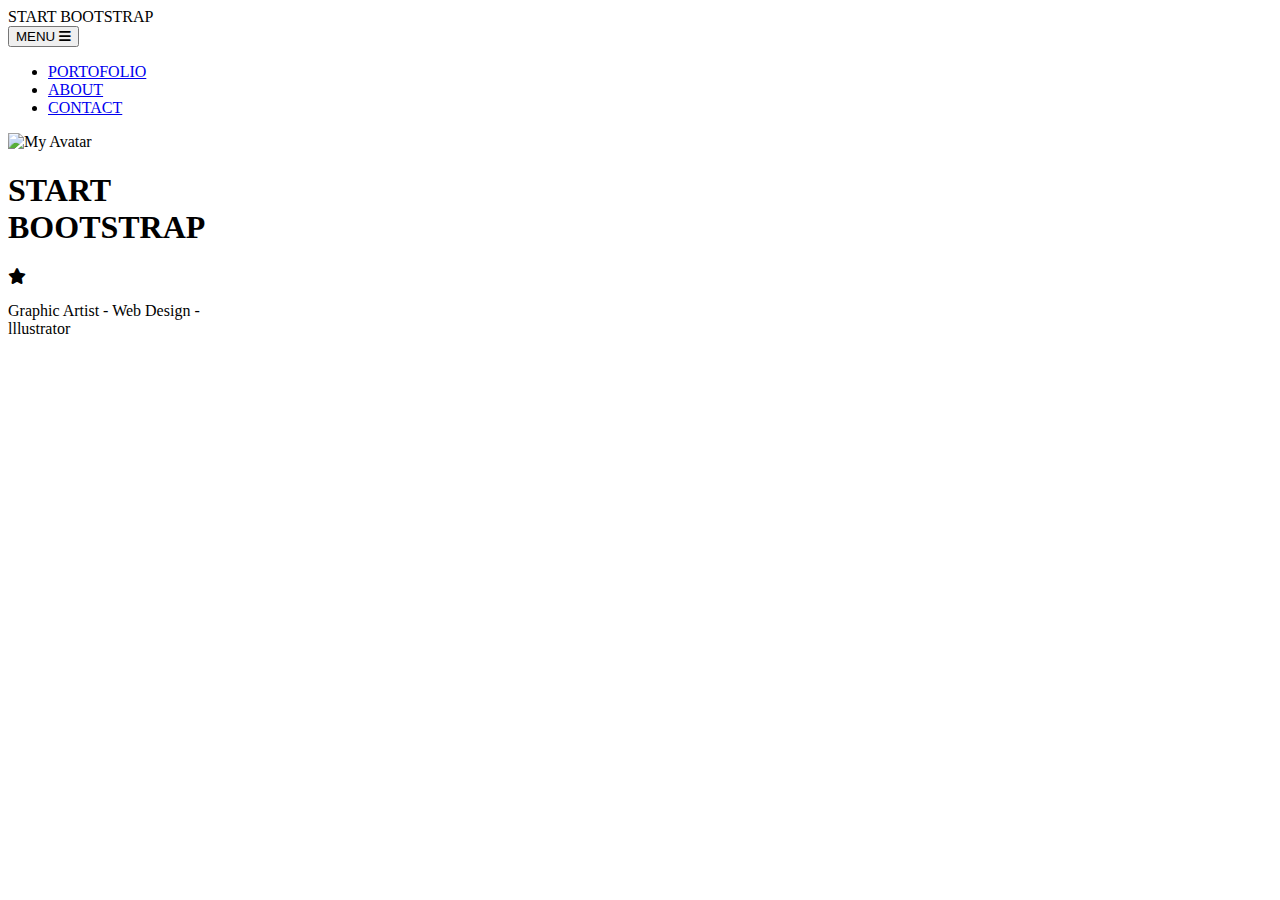
==== Bootstrap (1).html @ 92a1abcb "add code" ====
<!DOCTYPE html>
<html>

<head>
   <meta charset="UTF-8">
   <meta name="viewport" content="width=device-width, initial-scale=1">
   <link rel="stylesheet" href="style.css">
   <link rel="stylesheet" href="normalize.css">
<link rel="stylesheet" href="https://cdnjs.cloudflare.com/ajax/libs/font-awesome/6.5.1/css/all.min.css">
   <title>Bootstrap</title>
</head>
<body>
   <!-- start header-->
 <div class="header">
   <div class="container">
      <!--logo-->
      <div class="logo">START BOOTSTRAP</div>
    <div class="links">
       <!--icon-->
        <button class="menu-button">
    MENU <i class="fas fa-bars"></i>
</button>
        <!--end icon-->
        <!--dropdown-->
        <div class="menu-container">
        <div class="dropdown">
        <ul class="list">
          <li><a href="#portfolio">PORTOFOLIO</a></li>
          <li><a href="#About">ABOUT</a></li>
          <li><a href="#contact">CONTACT</a></li>
        </ul>
        </div>
     </div>
</div>
</div>
   </div>
   </div>
   </div>
   <!-- end header-->
   <!-- start landing-->
<div class="landing">
              <img src="/img/avataaars.png" alt="My Avatar"class="Avatar">
              <div class="parent-hero">
   <div class="hero">
    <h1>START <br> BOOTSTRAP</h1>
    <div class="divider">
        <span></span>
        <i class="fas fa-star"></i>
        <span></span>
    </div>
       <p>Graphic Artist - Web Design -</br> lllustrator</p>
    </div>
</div>
</div>

<!-- end landing-->

</body>

</html>
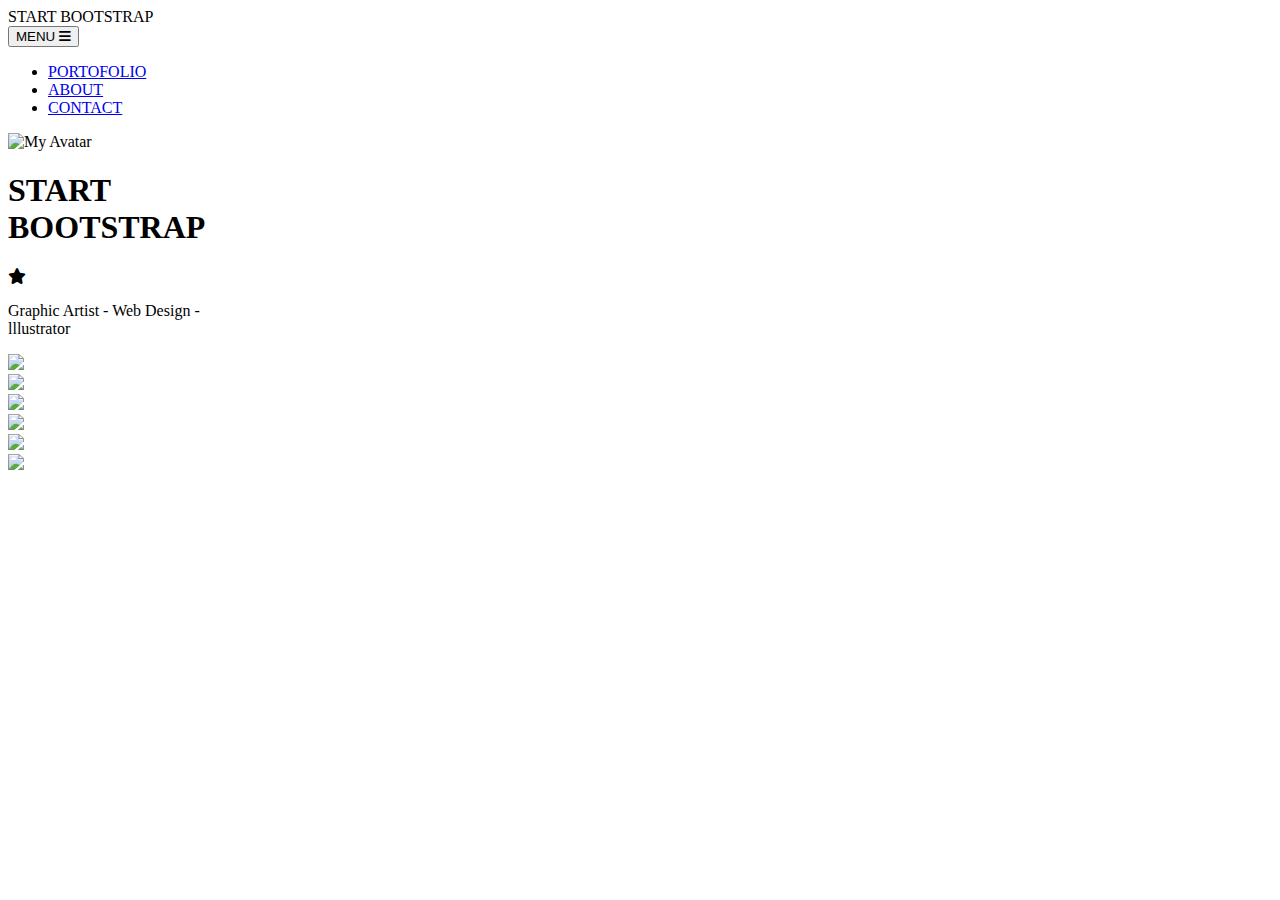
==== commit a4888ee9: "add file" ====
--- a/Bootstrap (1).html
+++ b/Bootstrap (1).html
@@ -55,6 +55,30 @@
 
 <!-- end landing-->
 
+   <!-- Start portfolio -->
+    <div class="grid">
+      
+      <div class="image-box">
+        <img class="image" src="/Screenshot_20250310_233611_Samsung Internet.jpg" width="150px"/></div>
+      
+      <div class="image-box">
+        <img class="image" src="/Screenshot_20250310_233615_Samsung Internet.jpg" width="150px"/></div>
+      
+      <div class="image-box">
+        <img class="image"src="/Screenshot_20250310_233629_Samsung Internet.jpg" width="150px"/></div>
+      
+     <div class="image-box">
+       <img class="image" src="/Screenshot_20250310_233636_Samsung Internet.jpg" width="150px"/></div>
+     
+      <div  class="image-box"> 
+      <img class="image" src="/Screenshot_20250313_011754_Gallery.jpg" width="150px"/></div>
+      
+      <div class="image-box">
+        <img class="image" src="/Screenshot_20250310_233640_Samsung Internet.jpg" width="150px"/></div>
+      
+    </div>
+  <!-- End portfolio -->
+
 </body>
 
 </html>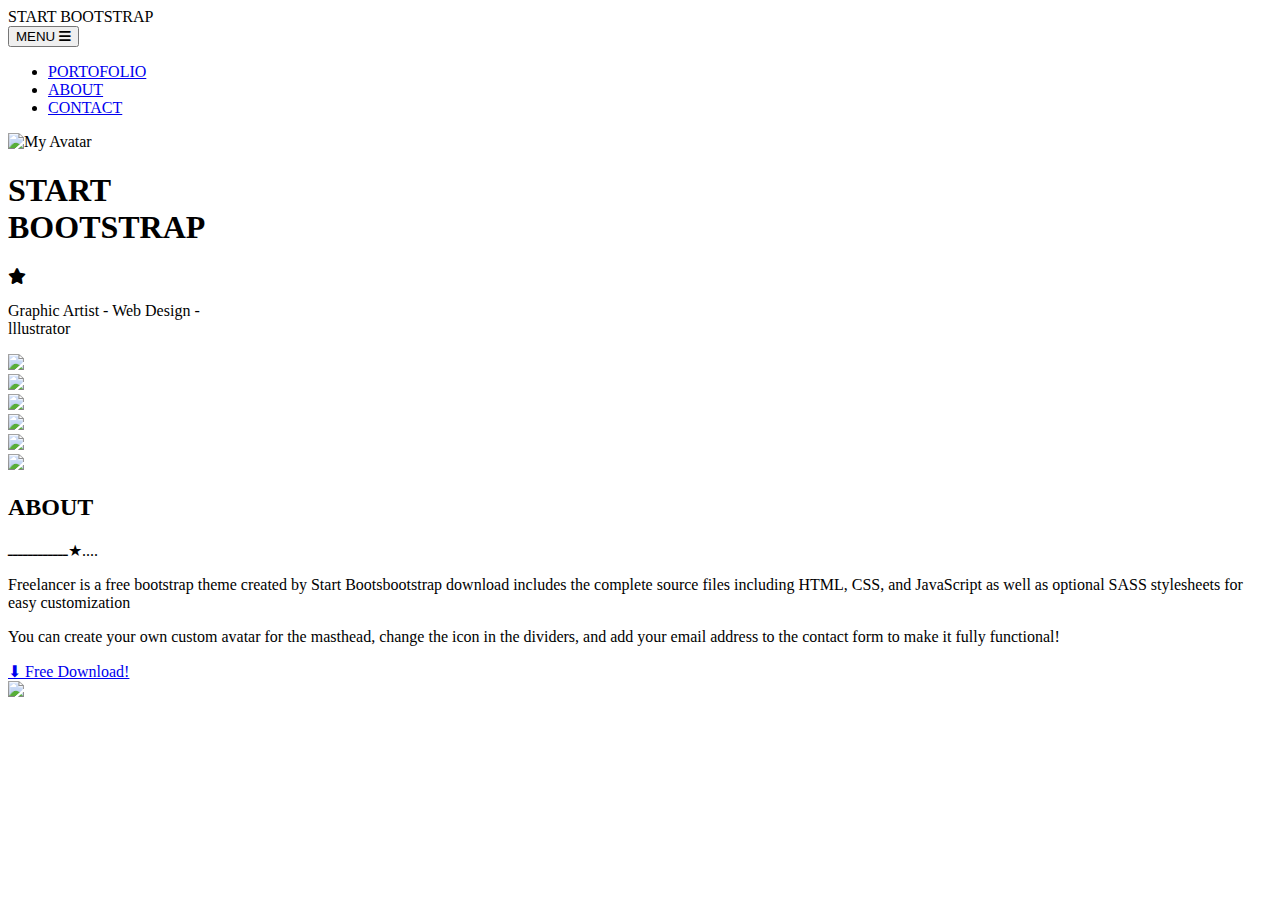
==== commit ed04f9cb: "add file" ====
--- a/Bootstrap (1).html
+++ b/Bootstrap (1).html
@@ -78,7 +78,29 @@
       
     </div>
   <!-- End portfolio -->
-
+   
+<body>
+  <!-- Start About -->
+  <section id="about">
+    <div class="container">
+        <h2 class="section-title">ABOUT</h2>
+        <div class="divider">
+            <span class="star">ــــــــــــ★....</span>
+        </div>
+        <p class="about-text">
+        Freelancer is a free bootstrap theme created by Start Bootsbootstrap download includes the complete source files including HTML, CSS, and JavaScript as well as optional SASS stylesheets for easy customization
+        </p>
+        <p class="about-text">
+            You can create your own custom avatar for the masthead, change the icon in the dividers, and add your email address to the contact form to make it fully functional!
+        </p>
+        <a href="#" class="download-btn">⬇ Free Download!</a>
+    </div>
+  </section
+  
+  <script src="script.js"></script>
+   <img src="--<>>;--->" />
+   <!-- End Ahout --
 </body>
+   
 
 </html>